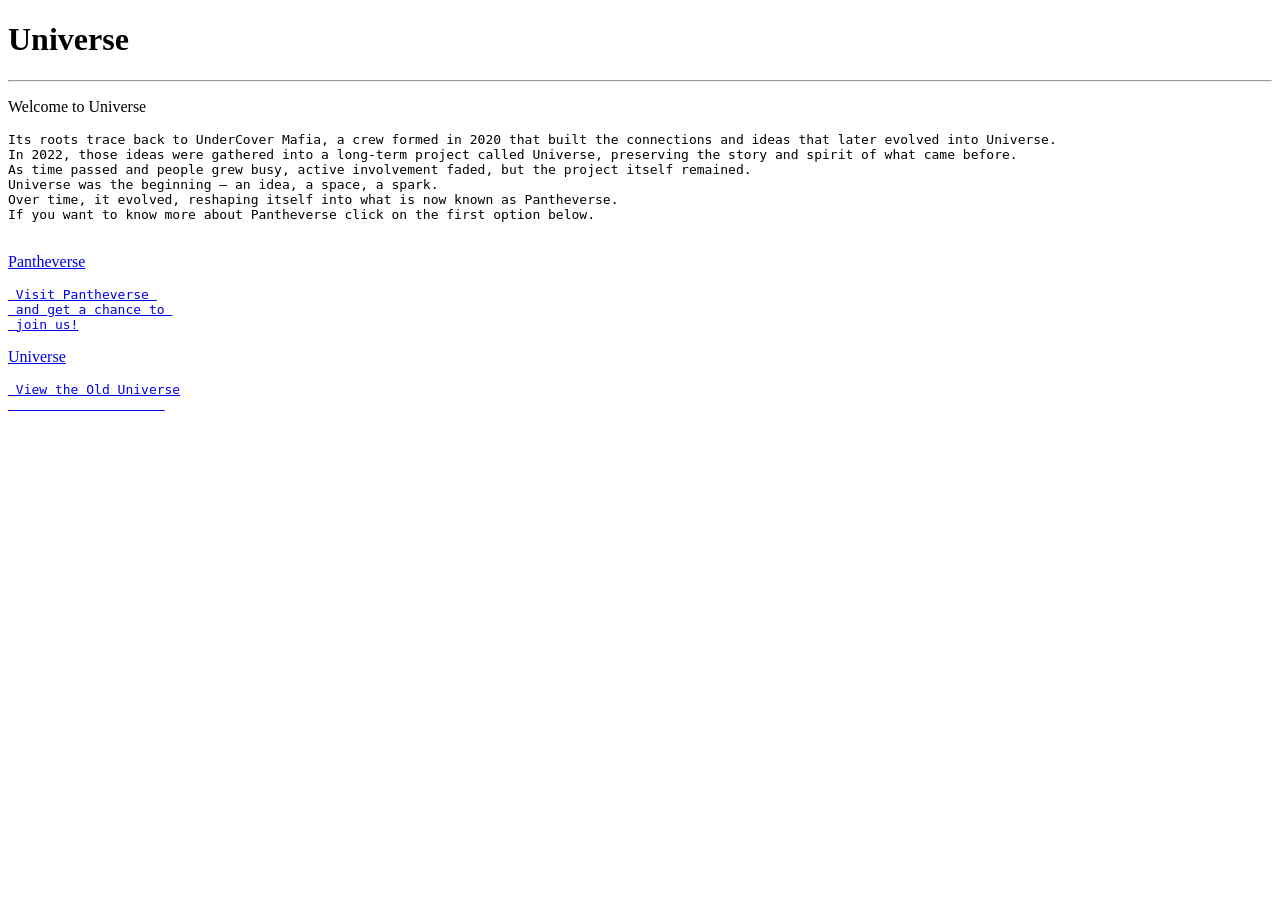
==== index.html @ 7c0e490c "built the home page of all" ====
<!DOCTYPE html>
<html>
    <head>
        <title>Home Page</title>
        <link rel="stylesheet" href="style.css">
    </head>
    <body>
        <heading>
            <h1>Universe</h1>
        </heading>
        <hr>
        <section class="Intro">
            <p>Welcome to Universe</p>
            <p></p>
            <pre>
Its roots trace back to UnderCover Mafia, a crew formed in 2020 that built the connections and ideas that later evolved into Universe. 
In 2022, those ideas were gathered into a long-term project called Universe, preserving the story and spirit of what came before. 
As time passed and people grew busy, active involvement faded, but the project itself remained.
Universe was the beginning — an idea, a space, a spark.
Over time, it evolved, reshaping itself into what is now known as Pantheverse.
If you want to know more about Pantheverse click on the first option below.
            </pre>
        </section>
        <section>
            <a href="/pantheverse">
                <div class="new">
                    <p>Pantheverse</p>
                    <pre>
 Visit Pantheverse 
 and get a chance to 
 join us!</pre>
                </div>
            </a>
            <a href="/universe">
                <div class="old">
                    <p>Universe</p>
                    <pre>
 View the Old Universe
                    </pre>
                </div>
            </a>
        </section>
    </body>
</html>
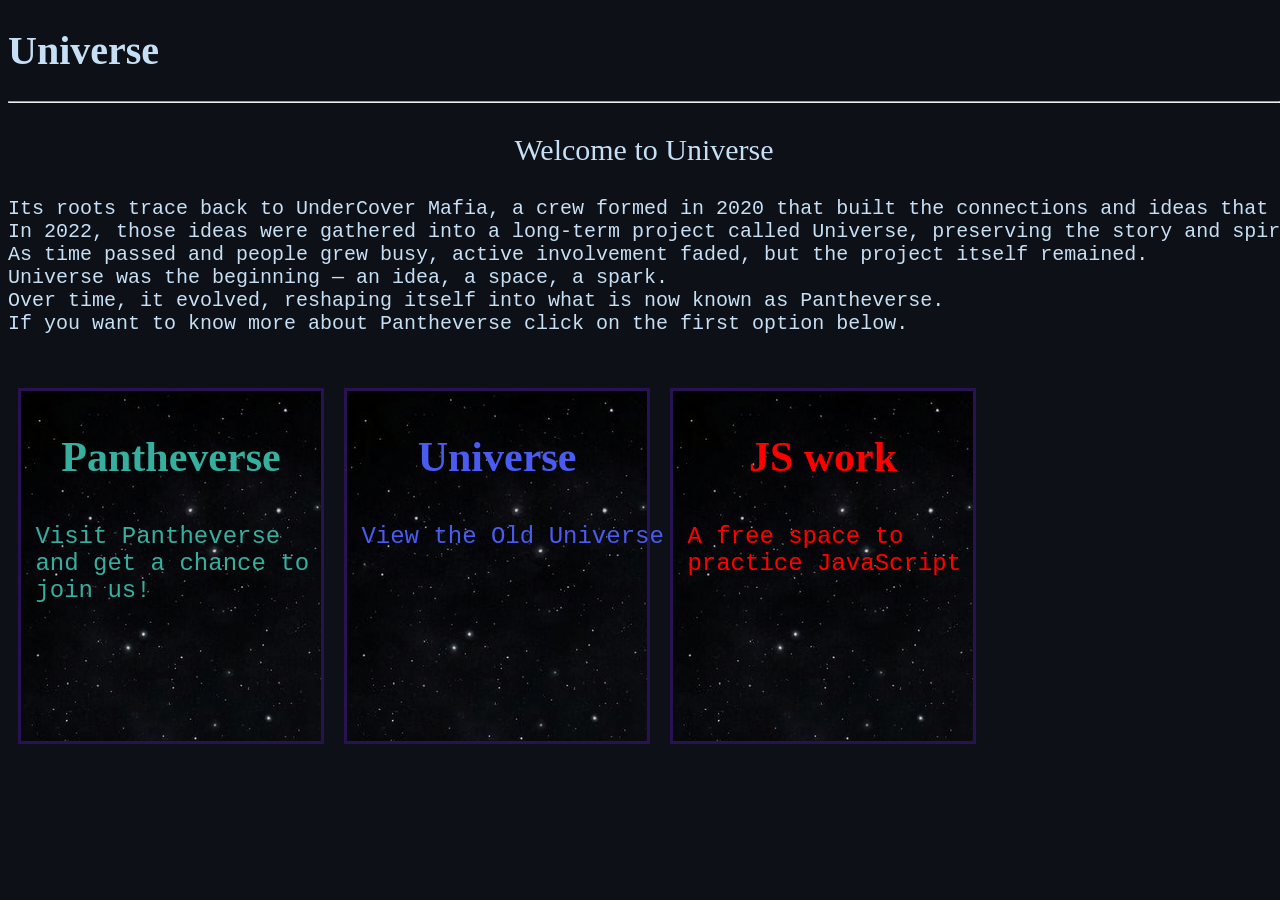
==== commit 0344d5c4: "added the JS free space work" ====
--- a/index.html
+++ b/index.html
@@ -39,6 +39,15 @@
                     </pre>
                 </div>
             </a>
+            <a href="/development">
+                <div class="trial">
+                    <p>JS work</p>
+                    <pre>
+ A free space to 
+ practice JavaScript
+                    </pre>
+                </div>
+            </a>
         </section>
     </body>
 </html>
--- a/style.css
+++ b/style.css
@@ -0,0 +1,38 @@
+body {
+    color: #c6dff5;
+    background-color: #0d1117; 
+    font-size: 20px;
+    margin: 0px;
+    margin-left: 8px;
+    padding: 0px;
+}
+section p:first-child {
+    font-size: 30px;
+    text-align: center;
+}
+section a div {
+    background:
+        linear-gradient(rgba(0,0,0,0.1), rgba(0,0,0,0.1)),
+        url(/pantheverse/pantheverse.png);
+    height: 350px;
+    width: 300px;
+    float: left;
+    border: solid 3px rgb(40, 18, 82);
+    margin: 10px;
+}
+section a div p:first-child {
+    font-weight: bold;
+    font-size: 42px;
+}
+section a div.new {
+    color: rgb(54, 175, 159);
+}
+section a div.old {
+    color: rgb(74, 91, 241);
+}
+section a div.trial {
+    color: red;
+}
+section a div pre:nth-child(2) {
+    font-size: 24px;
+}
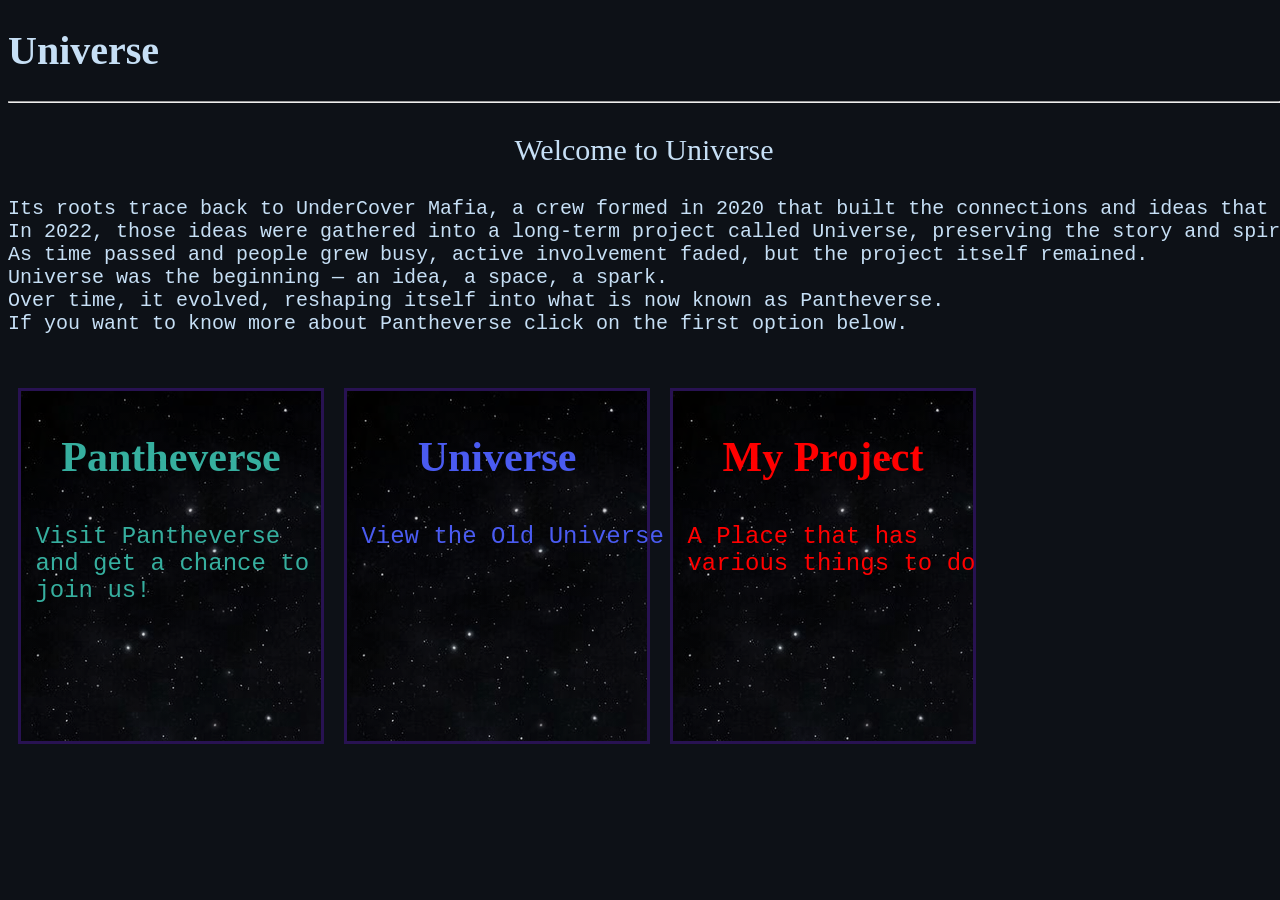
==== commit 1db5bc20: "changed the JS work into My project in home" ====
--- a/index.html
+++ b/index.html
@@ -39,12 +39,12 @@
                     </pre>
                 </div>
             </a>
-            <a href="/development">
-                <div class="trial">
-                    <p>JS work</p>
+            <a href="/myproject">
+                <div class="project">
+                    <p>My Project</p>
                     <pre>
- A free space to 
- practice JavaScript
+ A Place that has 
+ various things to do
                     </pre>
                 </div>
             </a>
--- a/style.css
+++ b/style.css
@@ -30,7 +30,7 @@
 section a div.old {
     color: rgb(74, 91, 241);
 }
-section a div.trial {
+section a div.project {
     color: red;
 }
 section a div pre:nth-child(2) {
